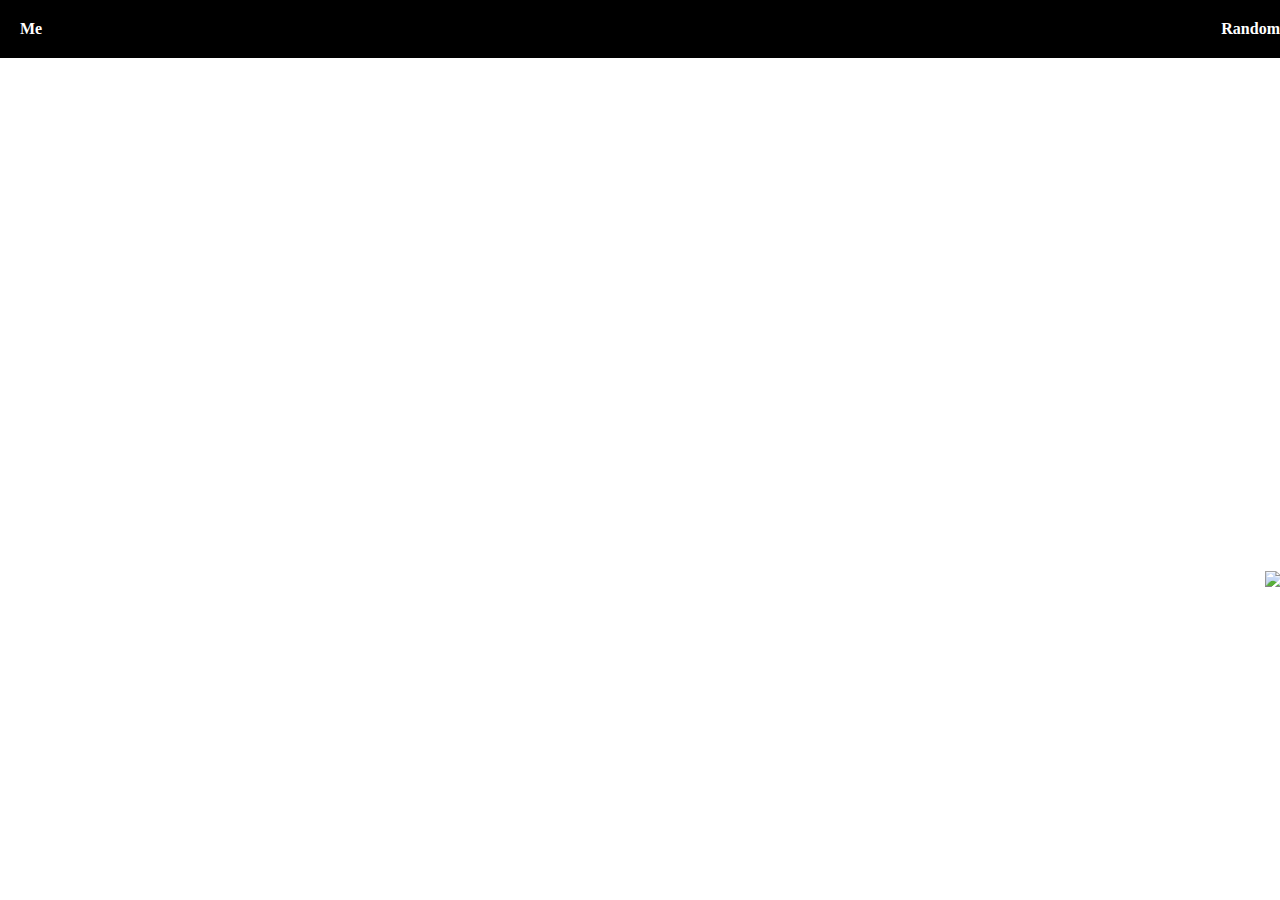
==== index.html @ 64538489 "Update index.html" ====
<!DOCTYPE html>
<html>
<head>
	<meta charset="UTF-8">
	<title>My little portfolio</title>
	<style>		
	body:not(:hover) {
    cursor: url(notclick.png)68 25, auto;
      margin: 0;
      padding: 0;
  }
	body{
    cursor: url(click.png)50 25, auto;
      margin: 0;
      padding: 0;
  }
	
header {
  position: fixed;
  top: 0;
  left: 0;
	padding: 10px;
      display: flex;
  width: 100%;
   align-items: center;
  justify-content: space-between;
  background-color: black;
  z-index: 9999;
}
    a {
      color: white;
      text-decoration: none;
      font-weight: bold;
      padding: 10px;
    }
 
		
	.full-screen {
      position: fixed;
      top: 0;
      left: 0;
      width: 100%;
      height: 100%;
      cursor: url('notclick.png')68 25, auto;
	z-index: -10;
  </style>
</head>
<body>
	 <header>
    <a href="#">Me</a>
    <a href="#">Random</a>
  </header>
	<div class="full-screen"></div>
	<script src="script.js"></script>
</body>
</html>
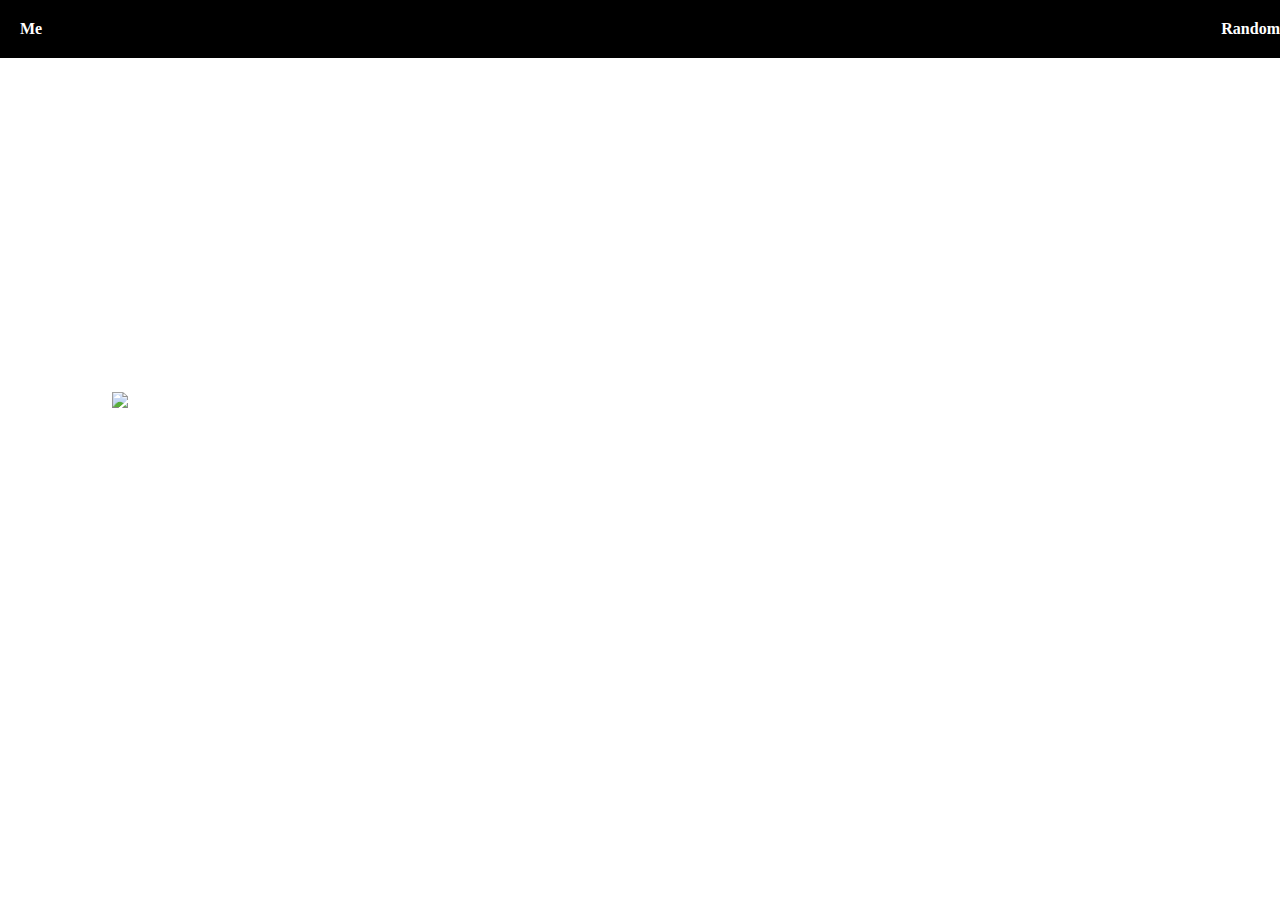
==== commit 8ef21c64: "Update index.html" ====
--- a/index.html
+++ b/index.html
@@ -20,18 +20,20 @@
   top: 0;
   left: 0;
 	padding: 10px;
-      display: flex;
-  width: 100%;
-   align-items: center;
-  justify-content: space-between;
-  background-color: black;
-  z-index: 9999;
+          display: flex;
+	  width: 100%;
+ 	  align-items: center;
+ 	 justify-content: space-between;
+  	background-color: black;
+ 	 z-index: 9999;
+	cursor: url('notclick.png')68 25, auto;
 }
     a {
       color: white;
       text-decoration: none;
       font-weight: bold;
       padding: 10px;
+      cursor: url(click.png)50 25, auto;
     }
  
 		
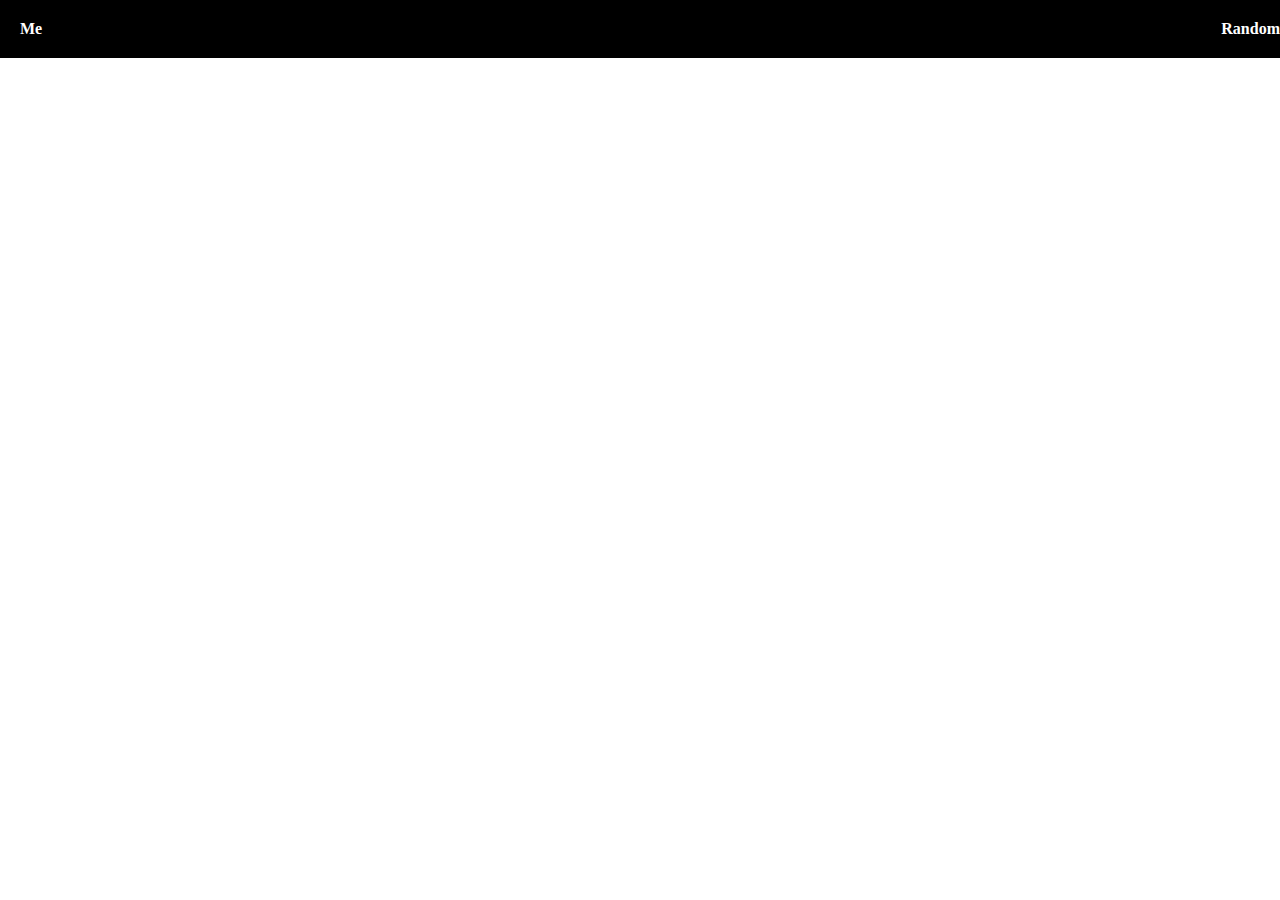
==== commit 64df1e17: "Update index.html" ====
--- a/index.html
+++ b/index.html
@@ -4,11 +4,8 @@
 	<meta charset="UTF-8">
 	<title>My little portfolio</title>
 	<style>		
-	body:not(:hover) {
-    cursor: url(notclick.png)68 25, auto;
-      margin: 0;
-      padding: 0;
-  }
+	
+  
 	body{
     cursor: url(click.png)50 25, auto;
       margin: 0;
@@ -44,7 +41,7 @@
       width: 100%;
       height: 100%;
       cursor: url('notclick.png')68 25, auto;
-	z-index: -10;
+      z-index: 0;
   </style>
 </head>
 <body>
@@ -52,7 +49,8 @@
     <a href="#">Me</a>
     <a href="#">Random</a>
   </header>
+	
+	<script src="script.js"></script>
 	<div class="full-screen"></div>
-	<script src="script.js"></script>
 </body>
 </html>
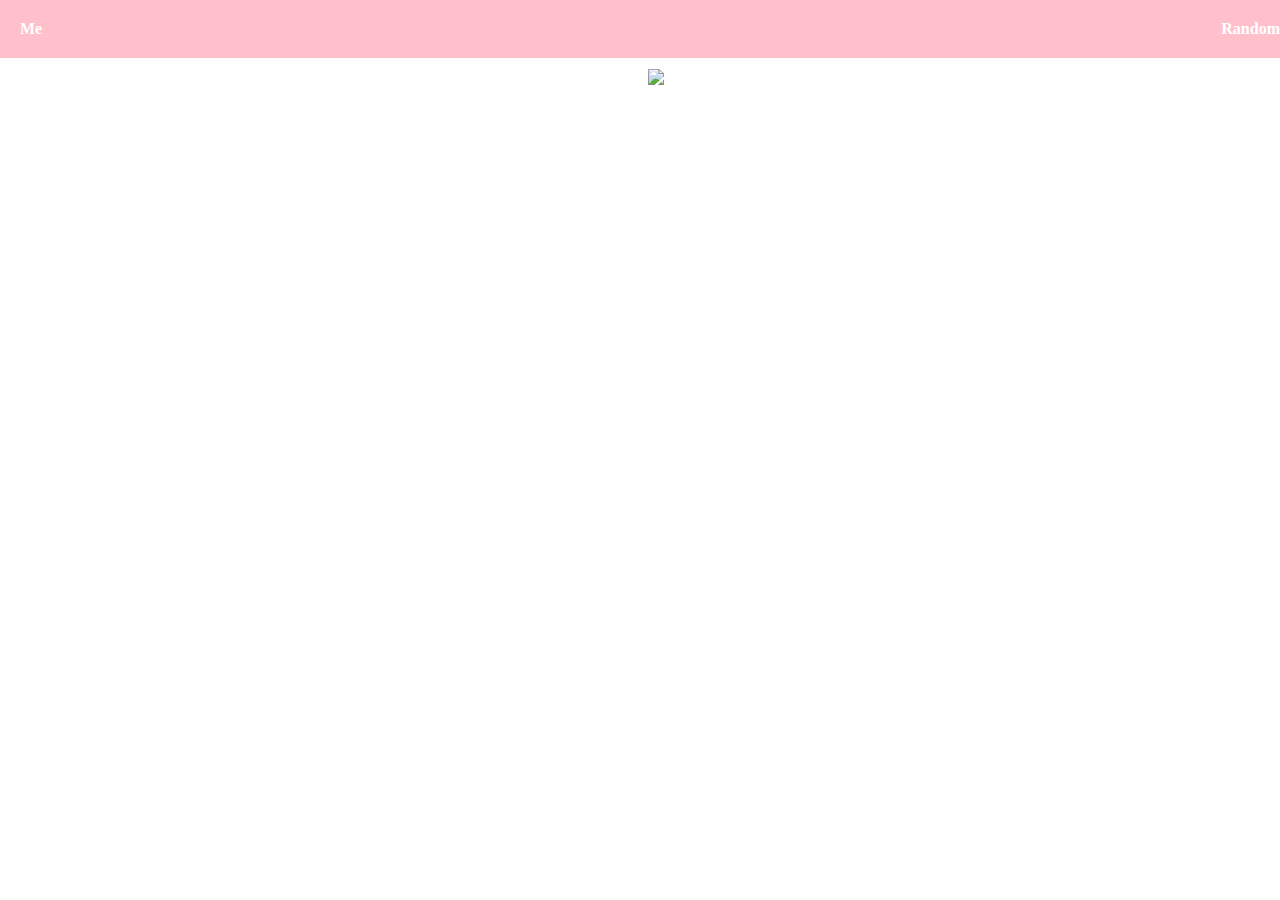
==== commit 5d658763: "Update index.html" ====
--- a/index.html
+++ b/index.html
@@ -21,7 +21,7 @@
 	  width: 100%;
  	  align-items: center;
  	 justify-content: space-between;
-  	background-color: black;
+  	background-color: pink;
  	 z-index: 9999;
 	cursor: url('notclick.png')68 25, auto;
 }
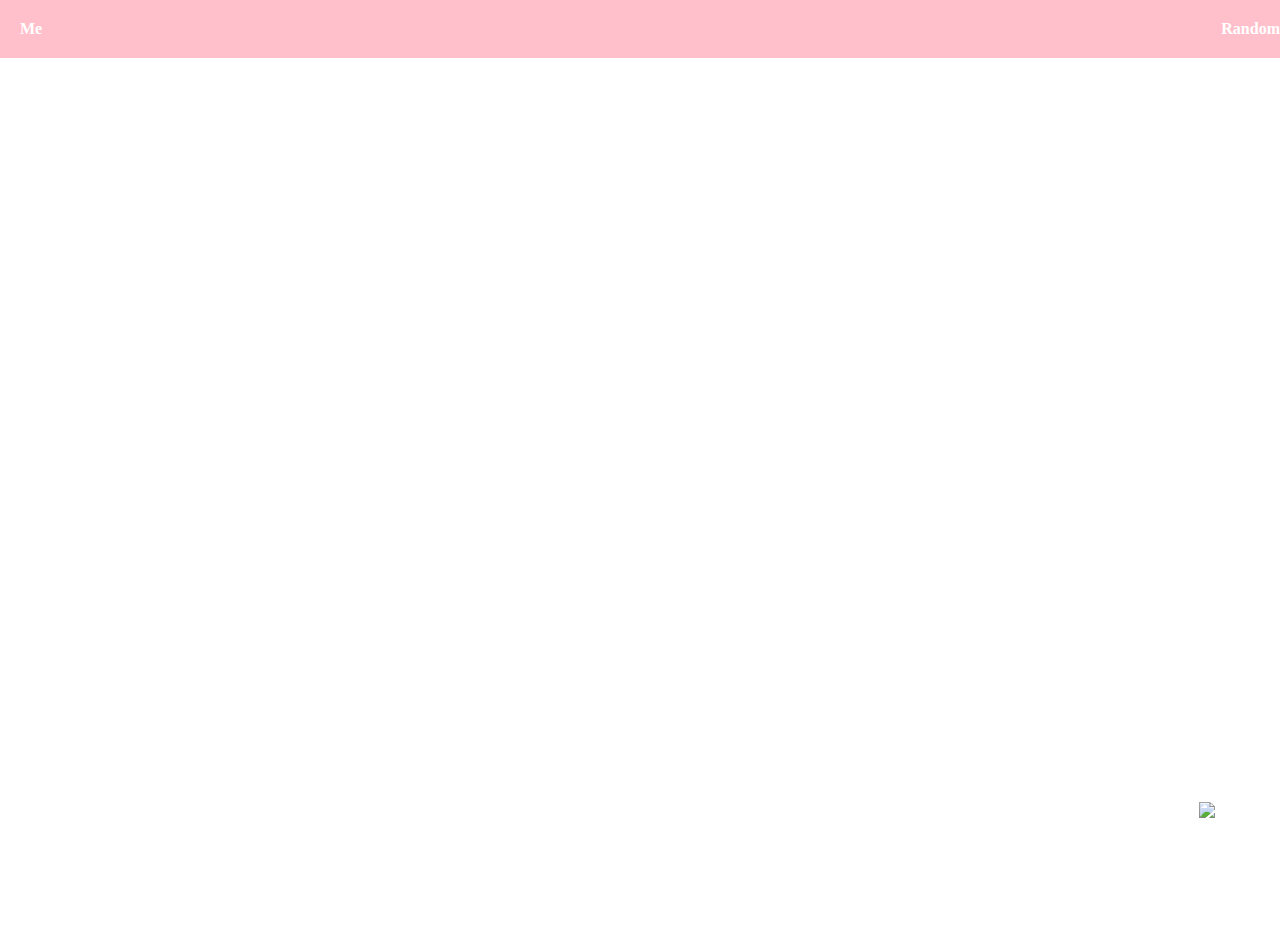
==== commit 1e4c7e4f: "Update index.html" ====
--- a/index.html
+++ b/index.html
@@ -54,3 +54,4 @@
 	<div class="full-screen"></div>
 </body>
 </html>
+ 
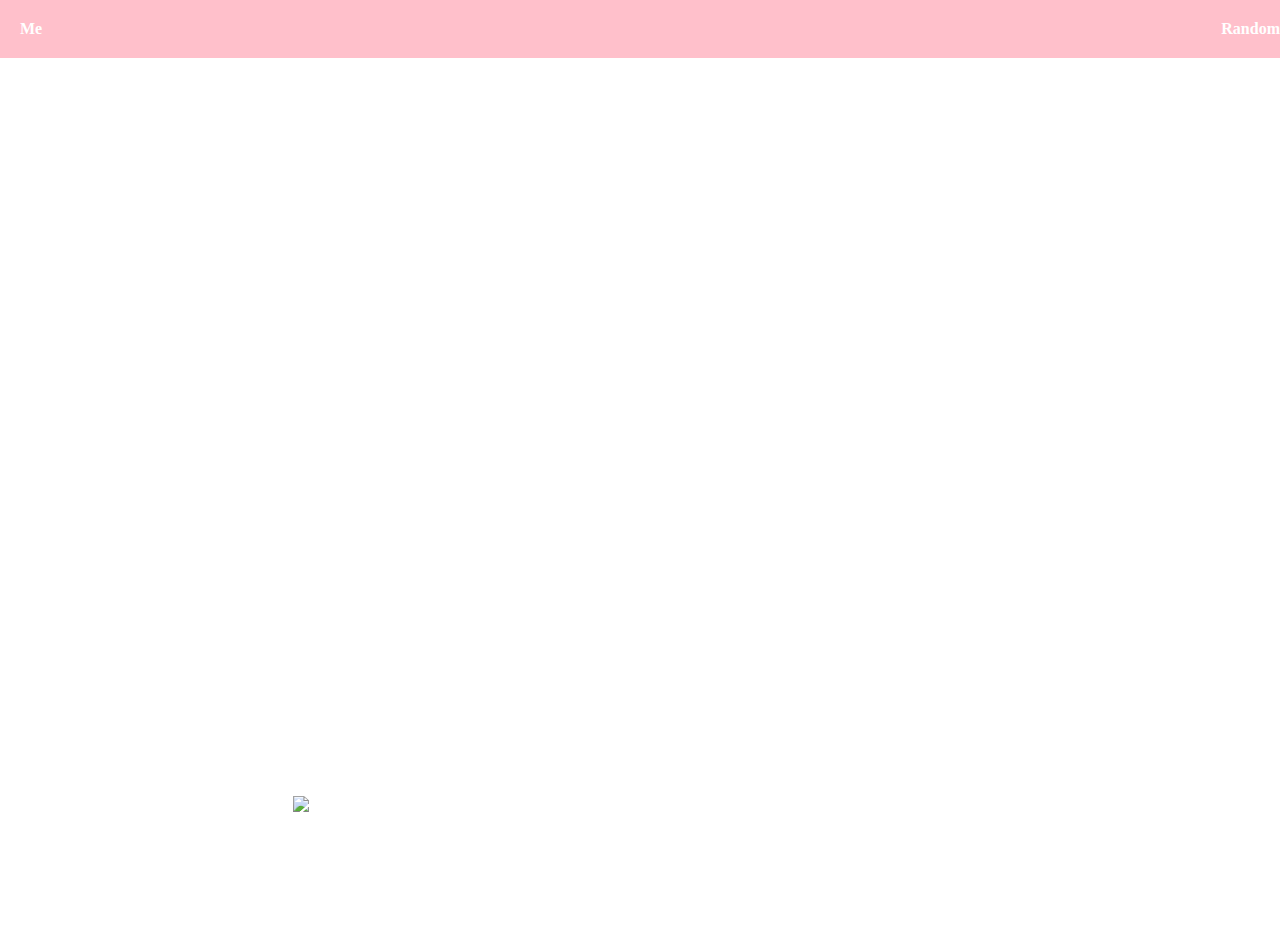
==== commit eac2c674: "Update index.html" ====
--- a/index.html
+++ b/index.html
@@ -7,7 +7,7 @@
 	
   
 	body{
-    cursor: url(click.png)50 25, auto;
+    cursor: url(click.png)64 64, auto;
       margin: 0;
       padding: 0;
   }
@@ -23,14 +23,14 @@
  	 justify-content: space-between;
   	background-color: pink;
  	 z-index: 9999;
-	cursor: url('notclick.png')68 25, auto;
+	cursor: url('notclick.png')64 64, auto;
 }
     a {
       color: white;
       text-decoration: none;
       font-weight: bold;
       padding: 10px;
-      cursor: url(click.png)50 25, auto;
+      cursor: url(click.png)64 64, auto;
     }
  
 		
@@ -40,7 +40,7 @@
       left: 0;
       width: 100%;
       height: 100%;
-      cursor: url('notclick.png')68 25, auto;
+      cursor: url('notclick.png')64 64, auto;
       z-index: 0;
   </style>
 </head>
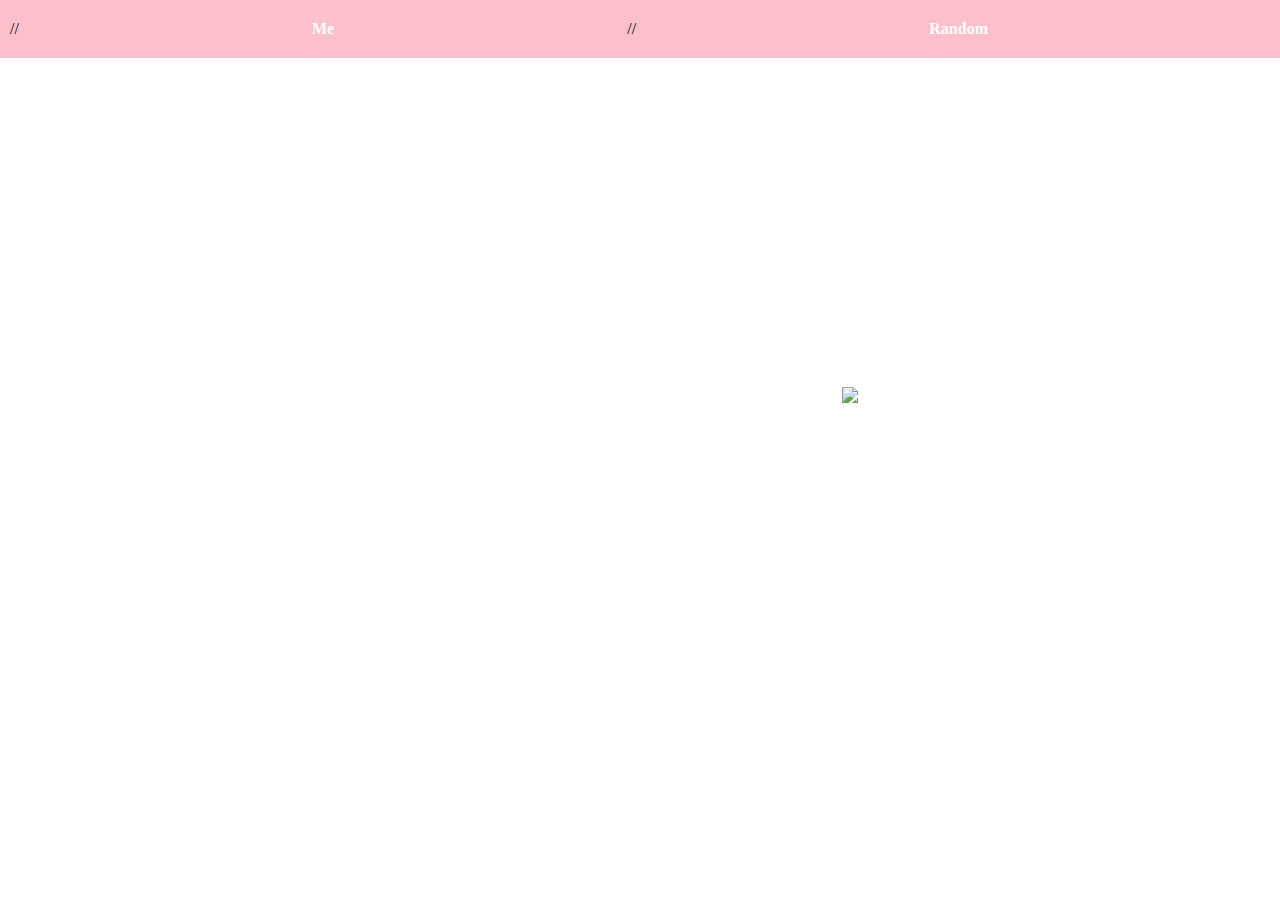
==== commit a3803e95: "Update index.html" ====
--- a/index.html
+++ b/index.html
@@ -45,10 +45,10 @@
   </style>
 </head>
 <body>
-	 <header>
-    <a href="#">Me</a>
-    <a href="#">Random</a>
-  </header>
+//	 <header>
+  //  <a href="#">Me</a>
+    //<a href="#">Random</a>
+  //</header>
 	
 	<script src="script.js"></script>
 	<div class="full-screen"></div>
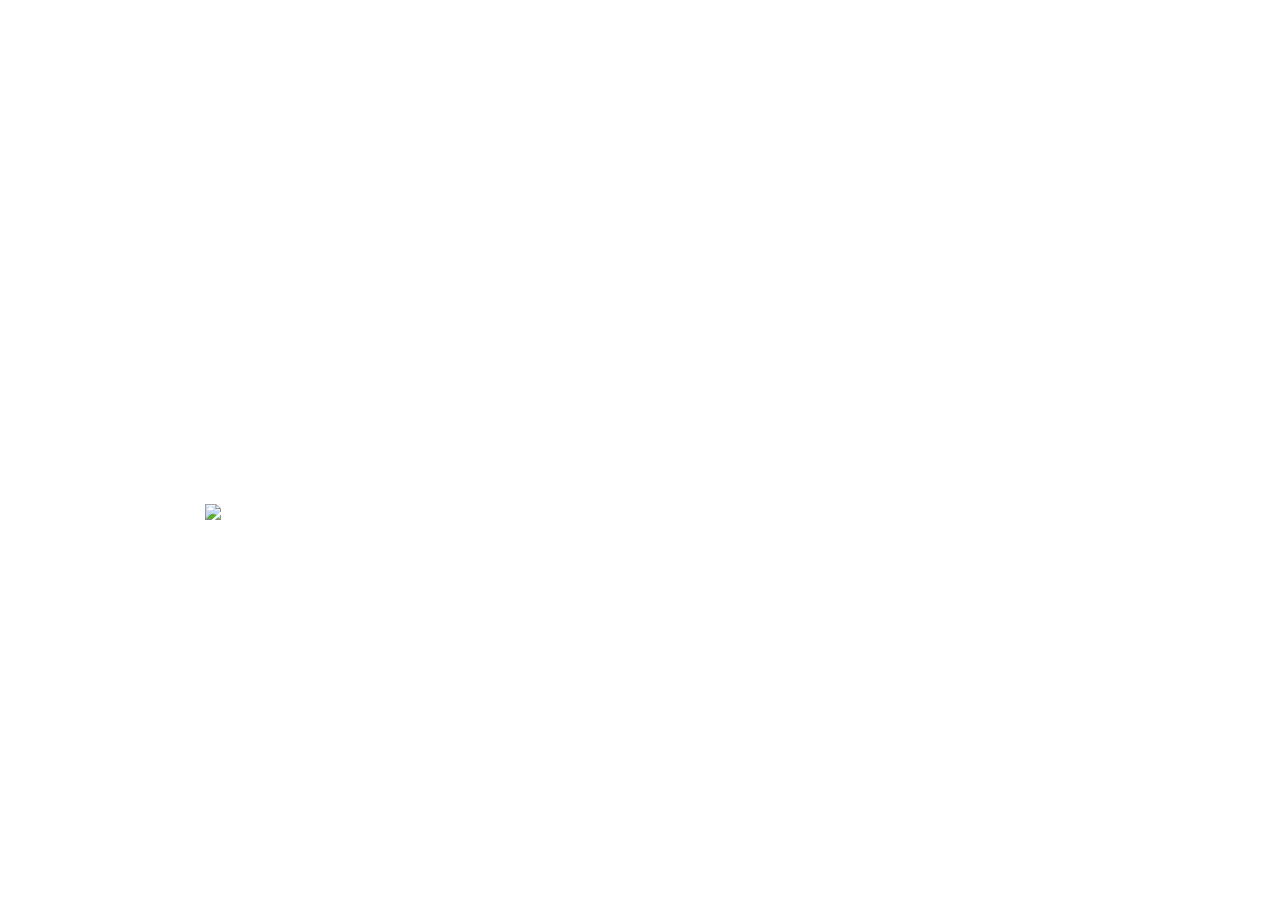
==== commit 9690c4aa: "Update index.html" ====
--- a/index.html
+++ b/index.html
@@ -45,10 +45,10 @@
   </style>
 </head>
 <body>
-//	 <header>
+<!--  <header>
   //  <a href="#">Me</a>
     //<a href="#">Random</a>
-  //</header>
+  //</header> -->
 	
 	<script src="script.js"></script>
 	<div class="full-screen"></div>
